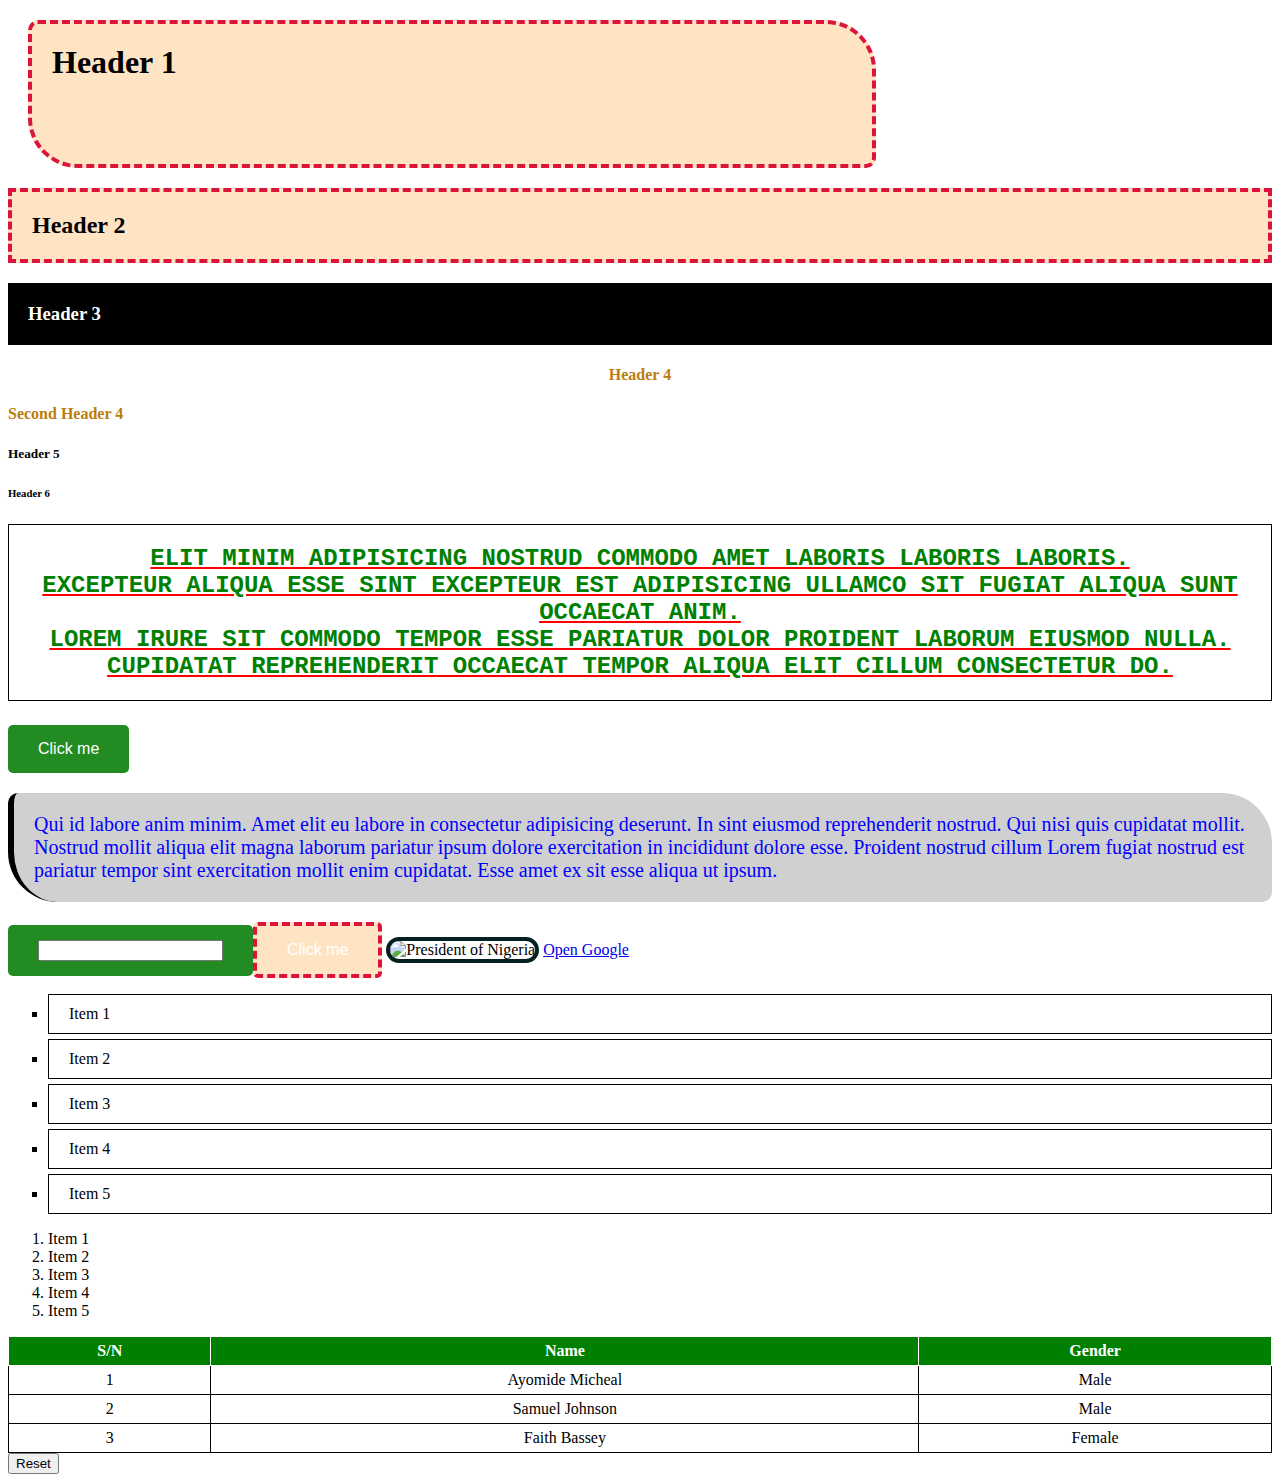
==== index.html @ 65bee395 "Change page title" ====
<!DOCTYPE html>
<html>

<head>
    <title>Our First Page + 1</title>
    <style>
        body {
            background-color: white;
            color: black;
        }

        h4 {
            color: rgb(188, 125, 15);
        }

        p {
            color: blue;
            font-size: 20px;
        }

        /* ID Selector */
        #first-h4-header {
            text-align: center;
        }

        #custom-text {
            text-align: center;
            color: green;
            text-transform: uppercase;
            text-decoration: underline;
            text-decoration-color: red;
        }

        .custom-font {
            font-size: 24px;
            font-weight: bolder;
            font-family: 'Courier New', Courier, monospace
        }

        /* Class Selector */
        .big-header {
            border-width: 4px;
            border-color: crimson;
            background-color: bisque;
            border-style: dashed;
        }

        h3 {
            background-color: rgb(0, 0, 0);
            color: rgb(255, 255, 255);
        }

        .border {
            border-width: 1px;
            border-color: black;
            border-style: solid;
        }

        .rounded-border {
            border-radius: 10px;
            border-top-right-radius: 50px;
            border-bottom-left-radius: 50px;
        }

        .padding {
            padding: 20px;
        }

        .border-left-only {
            border-width: 0px;
            border-left-width: 6px;
        }

        .bg-gray {
            background-color: rgb(208, 208, 208);
        }

        .margin {
            margin: 20px;
        }

        .sizing {
            height: 120px;
            width: 100%;
            max-width: 800px;
            max-height: 100px;
        }

        ul li {
            list-style-type: square;
            list-style-position: outside;
            border: 1px black solid;
            margin-bottom: 5px;
            font-size: 16px;
            padding: 10px 20px;
        }

        table {
            width: 100%;
            border-collapse: collapse;
        }

        table th {
            background-color: green;
            color: white;
        }

        table,
        th,
        td {
            border: 1px solid;
            padding: 5px;
            text-align: center;
        }

        img {
            height: 200px;
            width: 200px;
            border-radius: 200px;
            border: 4px solid rgb(4, 32, 32);
        }

        button {
            border: 0px;
            padding: 15px 30px;
            font-family: Helvetica, sans-serif;
            background-color: forestgreen;
            color: white;
            border-radius: 5px;
            font-size: 16px;
        }

        button:hover {
            font-size: 18px;
            background-color: rgb(15, 92, 15);
        }
    </style>
</head>

<body>
    <h1 class="big-header padding margin sizing rounded-border">Header 1</h1>
    <h2 class="big-header padding">Header 2</h2>
    <h3 class="padding">Header 3</h3>
    <h4 id="first-h4-header">Header 4</h4>
    <h4>Second Header 4</h4>
    <h5>Header 5</h5>
    <h6>Header 6</h6>

    <p class="border padding custom-font" id="custom-text">Elit <b>minim adipisicing</b> nostrud commodo <strong>amet
            laboris
            laboris</strong>
        laboris.
        <br /> Excepteur
        aliqua esse sint excepteur est
        adipisicing ullamco sit fugiat aliqua sunt occaecat anim. <br> Lorem irure sit commodo tempor esse pariatur
        dolor
        proident laborum eiusmod nulla. <br> Cupidatat reprehenderit occaecat tempor aliqua elit cillum consectetur do.
    </p>

    <button>Click me</button>

    <p class="border rounded-border padding border-left-only bg-gray">Qui id labore anim minim. Amet elit eu labore in
        consectetur adipisicing
        deserunt. In sint eiusmod
        reprehenderit
        nostrud. Qui nisi quis cupidatat mollit. Nostrud mollit aliqua elit magna laborum pariatur ipsum dolore
        exercitation in incididunt dolore esse. Proident nostrud cillum Lorem fugiat nostrud est pariatur tempor sint
        exercitation mollit enim cupidatat. Esse amet ex sit esse aliqua ut ipsum.</p>

    <button class="ss3 science-student" />
    <input class="ss3 art-student" />

    <button class="big-header">Click me</button>

    <img src="image.webp" width="200" alt="President of Nigeria" />

    <a href="https://google.com">Open Google</a>

    <ul>
        <li>Item 1</li>
        <li>Item 2</li>
        <li>Item 3</li>
        <li>Item 4</li>
        <li>Item 5</li>
    </ul>

    <ol>
        <li>Item 1</li>
        <li>Item 2</li>
        <li>Item 3</li>
        <li>Item 4</li>
        <li>Item 5</li>
    </ol>

    <table>
        <thead>
            <tr>
                <th>S/N</th>
                <th>Name</th>
                <th>Gender</th>
            </tr>
        </thead>
        <tbody>
            <tr>
                <td>1</td>
                <td>Ayomide Micheal</td>
                <td>Male</td>
            </tr>
            <tr>
                <td>2</td>
                <td>Samuel Johnson</td>
                <td>Male</td>
            </tr>
            <tr>
                <td>3</td>
                <td>Faith Bassey</td>
                <td>Female</td>
            </tr>
        </tbody>
    </table>


    <input type="reset" placeholder="Name">
</body>

</html>
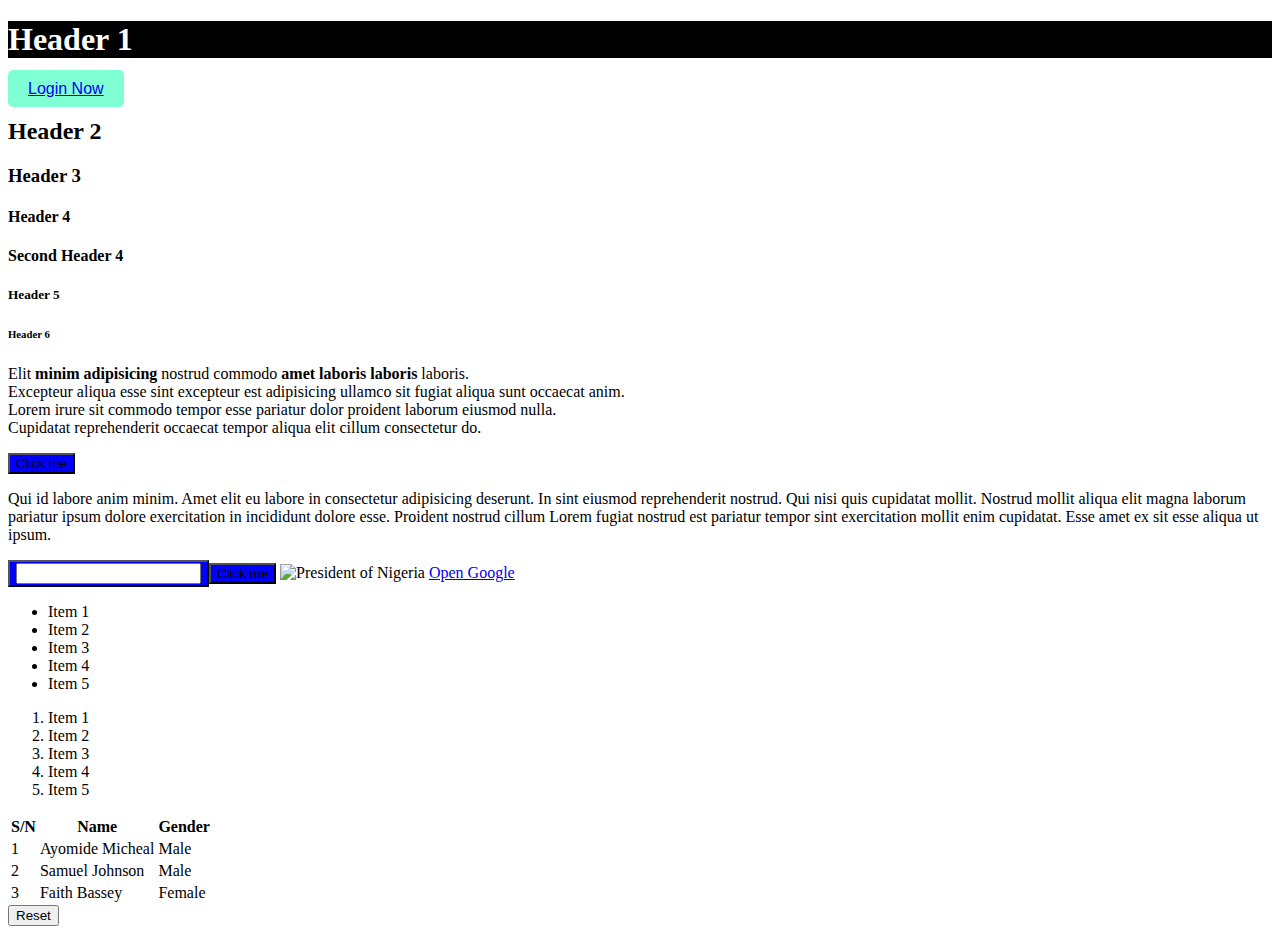
==== commit 7a071540: "Interacting with dom" ====
--- a/index.html
+++ b/index.html
@@ -2,225 +2,119 @@
 <html>
 
 <head>
-    <title>Our First Page + 1</title>
-    <style>
-        body {
-            background-color: white;
-            color: black;
-        }
+  <title>Our First Page + 1</title>
+  <link rel="stylesheet" href="css/style.css" />
+  <style>
+    button {
+      background-color: blue;
+    }
 
-        h4 {
-            color: rgb(188, 125, 15);
-        }
-
-        p {
-            color: blue;
-            font-size: 20px;
-        }
-
-        /* ID Selector */
-        #first-h4-header {
-            text-align: center;
-        }
-
-        #custom-text {
-            text-align: center;
-            color: green;
-            text-transform: uppercase;
-            text-decoration: underline;
-            text-decoration-color: red;
-        }
-
-        .custom-font {
-            font-size: 24px;
-            font-weight: bolder;
-            font-family: 'Courier New', Courier, monospace
-        }
-
-        /* Class Selector */
-        .big-header {
-            border-width: 4px;
-            border-color: crimson;
-            background-color: bisque;
-            border-style: dashed;
-        }
-
-        h3 {
-            background-color: rgb(0, 0, 0);
-            color: rgb(255, 255, 255);
-        }
-
-        .border {
-            border-width: 1px;
-            border-color: black;
-            border-style: solid;
-        }
-
-        .rounded-border {
-            border-radius: 10px;
-            border-top-right-radius: 50px;
-            border-bottom-left-radius: 50px;
-        }
-
-        .padding {
-            padding: 20px;
-        }
-
-        .border-left-only {
-            border-width: 0px;
-            border-left-width: 6px;
-        }
-
-        .bg-gray {
-            background-color: rgb(208, 208, 208);
-        }
-
-        .margin {
-            margin: 20px;
-        }
-
-        .sizing {
-            height: 120px;
-            width: 100%;
-            max-width: 800px;
-            max-height: 100px;
-        }
-
-        ul li {
-            list-style-type: square;
-            list-style-position: outside;
-            border: 1px black solid;
-            margin-bottom: 5px;
-            font-size: 16px;
-            padding: 10px 20px;
-        }
-
-        table {
-            width: 100%;
-            border-collapse: collapse;
-        }
-
-        table th {
-            background-color: green;
-            color: white;
-        }
-
-        table,
-        th,
-        td {
-            border: 1px solid;
-            padding: 5px;
-            text-align: center;
-        }
-
-        img {
-            height: 200px;
-            width: 200px;
-            border-radius: 200px;
-            border: 4px solid rgb(4, 32, 32);
-        }
-
-        button {
-            border: 0px;
-            padding: 15px 30px;
-            font-family: Helvetica, sans-serif;
-            background-color: forestgreen;
-            color: white;
-            border-radius: 5px;
-            font-size: 16px;
-        }
-
-        button:hover {
-            font-size: 18px;
-            background-color: rgb(15, 92, 15);
-        }
-    </style>
+    .login-btn {
+      font-family: Verdana, Geneva, Tahoma, sans-serif;
+      background-color: aquamarine;
+      padding: 10px 20px;
+      border-radius: 5px;
+      cursor: pointer;
+    }
+  </style>
 </head>
 
 <body>
-    <h1 class="big-header padding margin sizing rounded-border">Header 1</h1>
-    <h2 class="big-header padding">Header 2</h2>
-    <h3 class="padding">Header 3</h3>
-    <h4 id="first-h4-header">Header 4</h4>
-    <h4>Second Header 4</h4>
-    <h5>Header 5</h5>
-    <h6>Header 6</h6>
+  <h1 class="big-header padding margin sizing rounded-border" style="background-color: black; color: white">
+    Header 1
+  </h1>
+  <a class="login-btn" href="login.html">Login Now</a>
+  <h2 class="big-header padding">Header 2</h2>
+  <h3 class="padding">Header 3</h3>
+  <h4 id="first-h4-header">Header 4</h4>
+  <h4>Second Header 4</h4>
+  <h5>Header 5</h5>
+  <h6>Header 6</h6>
 
-    <p class="border padding custom-font" id="custom-text">Elit <b>minim adipisicing</b> nostrud commodo <strong>amet
-            laboris
-            laboris</strong>
-        laboris.
-        <br /> Excepteur
-        aliqua esse sint excepteur est
-        adipisicing ullamco sit fugiat aliqua sunt occaecat anim. <br> Lorem irure sit commodo tempor esse pariatur
-        dolor
-        proident laborum eiusmod nulla. <br> Cupidatat reprehenderit occaecat tempor aliqua elit cillum consectetur do.
-    </p>
+  <p class="border padding custom-font" id="custom-text">
+    Elit <b>minim adipisicing</b> nostrud commodo
+    <strong>amet laboris laboris</strong>
+    laboris.
+    <br />
+    Excepteur aliqua esse sint excepteur est adipisicing ullamco sit fugiat
+    aliqua sunt occaecat anim. <br />
+    Lorem irure sit commodo tempor esse pariatur dolor proident laborum
+    eiusmod nulla. <br />
+    Cupidatat reprehenderit occaecat tempor aliqua elit cillum consectetur do.
+  </p>
 
-    <button>Click me</button>
+  <button>Click me</button>
 
-    <p class="border rounded-border padding border-left-only bg-gray">Qui id labore anim minim. Amet elit eu labore in
-        consectetur adipisicing
-        deserunt. In sint eiusmod
-        reprehenderit
-        nostrud. Qui nisi quis cupidatat mollit. Nostrud mollit aliqua elit magna laborum pariatur ipsum dolore
-        exercitation in incididunt dolore esse. Proident nostrud cillum Lorem fugiat nostrud est pariatur tempor sint
-        exercitation mollit enim cupidatat. Esse amet ex sit esse aliqua ut ipsum.</p>
+  <p class="border rounded-border padding border-left-only bg-gray">
+    Qui id labore anim minim. Amet elit eu labore in consectetur adipisicing
+    deserunt. In sint eiusmod reprehenderit nostrud. Qui nisi quis cupidatat
+    mollit. Nostrud mollit aliqua elit magna laborum pariatur ipsum dolore
+    exercitation in incididunt dolore esse. Proident nostrud cillum Lorem
+    fugiat nostrud est pariatur tempor sint exercitation mollit enim
+    cupidatat. Esse amet ex sit esse aliqua ut ipsum.
+  </p>
 
-    <button class="ss3 science-student" />
-    <input class="ss3 art-student" />
+  <button class="ss3 science-student" />
+  <input class="ss3 art-student" />
 
-    <button class="big-header">Click me</button>
+  <button class="big-header">Click me</button>
 
-    <img src="image.webp" width="200" alt="President of Nigeria" />
+  <img src="image.webp" width="200" alt="President of Nigeria" />
 
-    <a href="https://google.com">Open Google</a>
+  <a href="https://google.com">Open Google</a>
 
-    <ul>
-        <li>Item 1</li>
-        <li>Item 2</li>
-        <li>Item 3</li>
-        <li>Item 4</li>
-        <li>Item 5</li>
-    </ul>
+  <ul>
+    <li>Item 1</li>
+    <li>Item 2</li>
+    <li>Item 3</li>
+    <li>Item 4</li>
+    <li>Item 5</li>
+  </ul>
 
-    <ol>
-        <li>Item 1</li>
-        <li>Item 2</li>
-        <li>Item 3</li>
-        <li>Item 4</li>
-        <li>Item 5</li>
-    </ol>
+  <ol>
+    <li>Item 1</li>
+    <li>Item 2</li>
+    <li>Item 3</li>
+    <li>Item 4</li>
+    <li>Item 5</li>
+  </ol>
 
-    <table>
-        <thead>
-            <tr>
-                <th>S/N</th>
-                <th>Name</th>
-                <th>Gender</th>
-            </tr>
-        </thead>
-        <tbody>
-            <tr>
-                <td>1</td>
-                <td>Ayomide Micheal</td>
-                <td>Male</td>
-            </tr>
-            <tr>
-                <td>2</td>
-                <td>Samuel Johnson</td>
-                <td>Male</td>
-            </tr>
-            <tr>
-                <td>3</td>
-                <td>Faith Bassey</td>
-                <td>Female</td>
-            </tr>
-        </tbody>
-    </table>
+  <table>
+    <thead>
+      <tr>
+        <th>S/N</th>
+        <th>Name</th>
+        <th>Gender</th>
+      </tr>
+    </thead>
+    <tbody>
+      <tr>
+        <td>1</td>
+        <td>Ayomide Micheal</td>
+        <td>Male</td>
+      </tr>
+      <tr>
+        <td>2</td>
+        <td>Samuel Johnson</td>
+        <td>Male</td>
+      </tr>
+      <tr>
+        <td>3</td>
+        <td>Faith Bassey</td>
+        <td>Female</td>
+      </tr>
+    </tbody>
+  </table>
 
+  <input type="reset" placeholder="Name" />
 
-    <input type="reset" placeholder="Name">
+  <!-- <script src="js/script.js"></script>
+    <script src="js/conditional-statement.js"></script>
+    <script src="js/variables.js"></script>
+    <script src="js/functions.js"></script> -->
+  <!-- <script src="js/assignment.js"></script> -->
+  <!-- <script src="js/operators.js"></script> -->
+  <script src="js/functions-v2.js"></script>
 </body>
 
 </html>